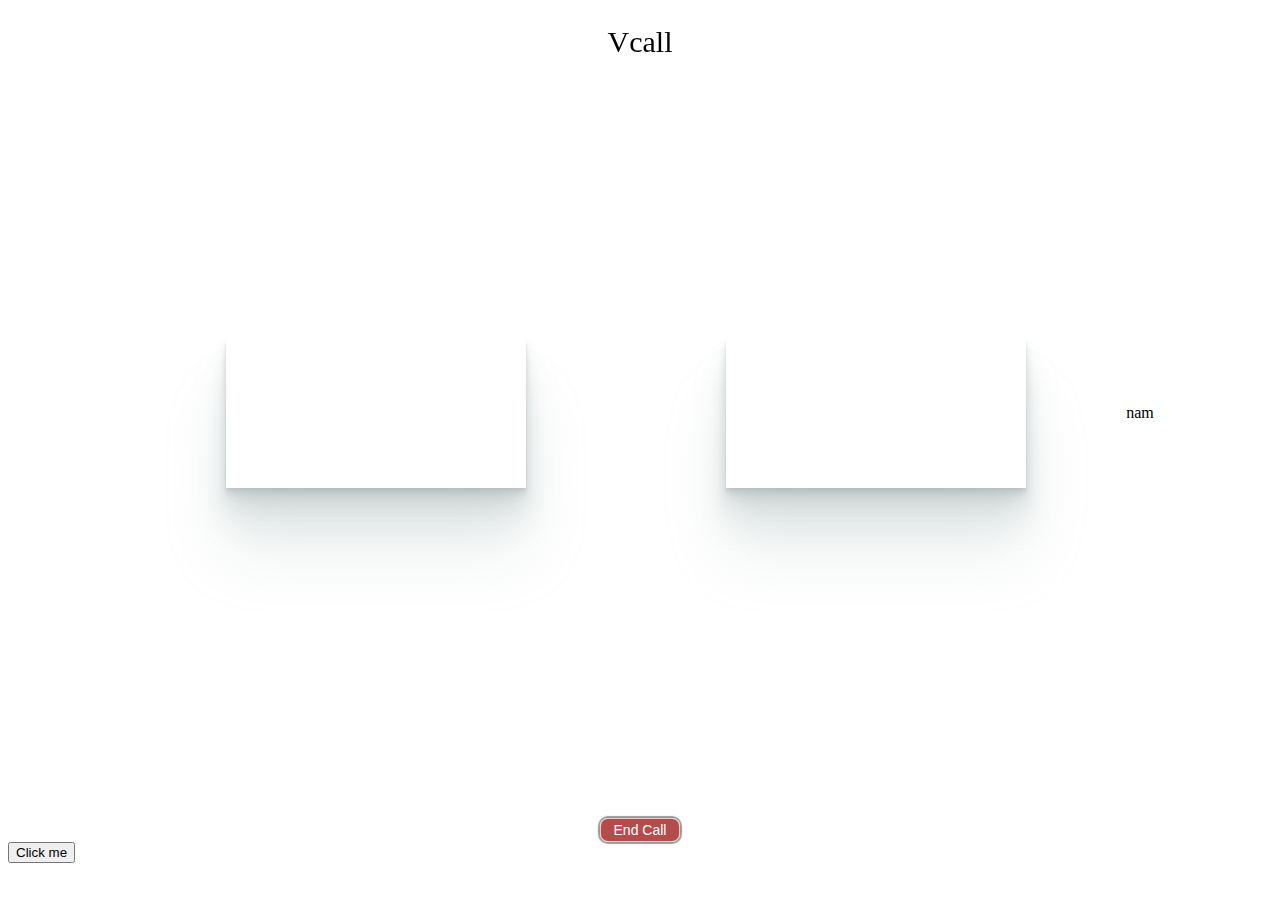
==== in.html @ 3100df0f "Update in.html" ====
<!DOCTYPE html>
<html>
<head>
  <script type='text/javascript' src='https://cdn.scaledrone.com/scaledrone.min.js'></script>
  <meta charset="utf-8">
  <meta name="viewport" content="width=device-width">
  <link rel="stylesheet" href="style.css">
</head>
<body>
   <div class="b">
  <div class="Message">Vcall</div>
  <video id="local" autoplay muted></video>
  <video id="remote" autoplay></video>
   <p id="demo"></p>
   <p id="name1">nam</p>
  </div>
  <button id="hangup-button" onclick="hangUpCall()">End Call</button>
  <button onclick="myFunction()">Click me</button>
  <script src="javascript.js"></script>
</body>
</html>
---- style.css ----
body {
    
  }
  .b{
    justify-content: center;
    height: 90vh;
    align-items: center;
    display: flex;
  }
  video {
    box-shadow: rgba(156, 172, 172, 0.2) 0px 2px 2px, rgba(156, 172, 172, 0.2) 0px 4px 4px, rgba(156, 172, 172, 0.2) 0px 8px 8px, rgba(156, 172, 172, 0.2) 0px 16px 16px, rgba(156, 172, 172, 0.2) 0px 32px 32px, rgba(156, 172, 172, 0.2) 0px 64px 64px;
    margin: 80px 100px 80px 100px;
    max-width: calc(50% - 100px);
  }
  .Message {
    transform: translateX(-50%);
    top: 25px;
    font-size: 30px;
    left: 50%;
    position: fixed;
    margin-bottom: 50px;
  }
.message__name {
      padding: 10px 0;
    }
#hangup-button {
display:block;
width:80px;
height:24px;
border-radius: 8px;
margin:auto;
top:calc(100% - 80px);
background-color: rgba(150, 0, 0, 0.7);
border: 1px solid rgba(255, 255, 255, 0.7);
box-shadow: 0px 0px 1px 2px rgba(0, 0, 0, 0.4);
font-size: 14px;
font-family: "Lucida Grande", "Arial", sans-serif;
color: rgba(255, 255, 255, 1.0);
cursor: pointer;
}
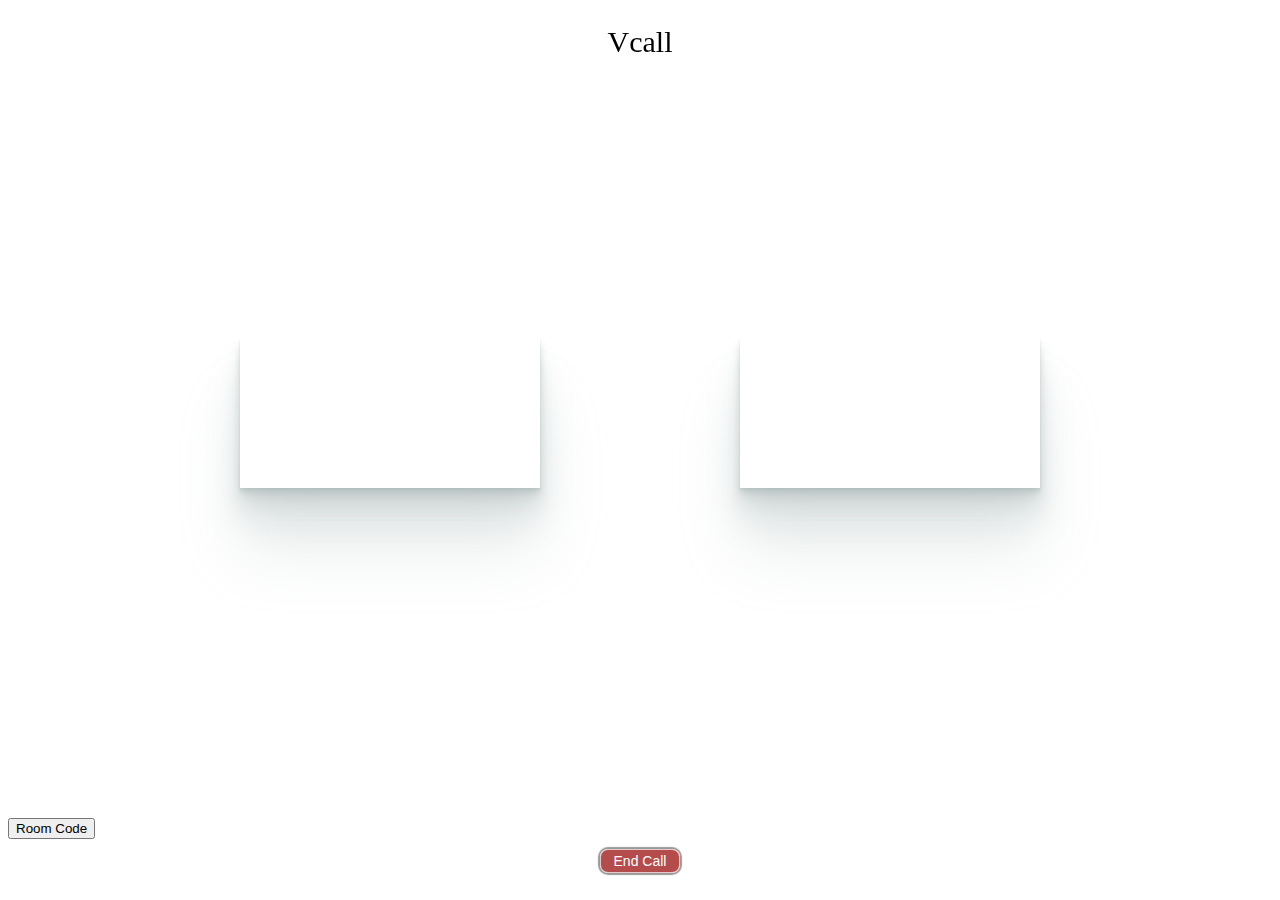
==== commit f267c8cb: "Update in.html" ====
--- a/in.html
+++ b/in.html
@@ -11,11 +11,9 @@
   <div class="Message">Vcall</div>
   <video id="local" autoplay muted></video>
   <video id="remote" autoplay></video>
-   <p id="demo"></p>
-   <p id="name1">nam</p>
-  </div>
+    </div>
+  <input type="button" id="code" value="Room Code" onclick="display()" style="margin-bottom: 10px;">
   <button id="hangup-button" onclick="hangUpCall()">End Call</button>
-  <button onclick="myFunction()">Click me</button>
   <script src="javascript.js"></script>
 </body>
 </html>
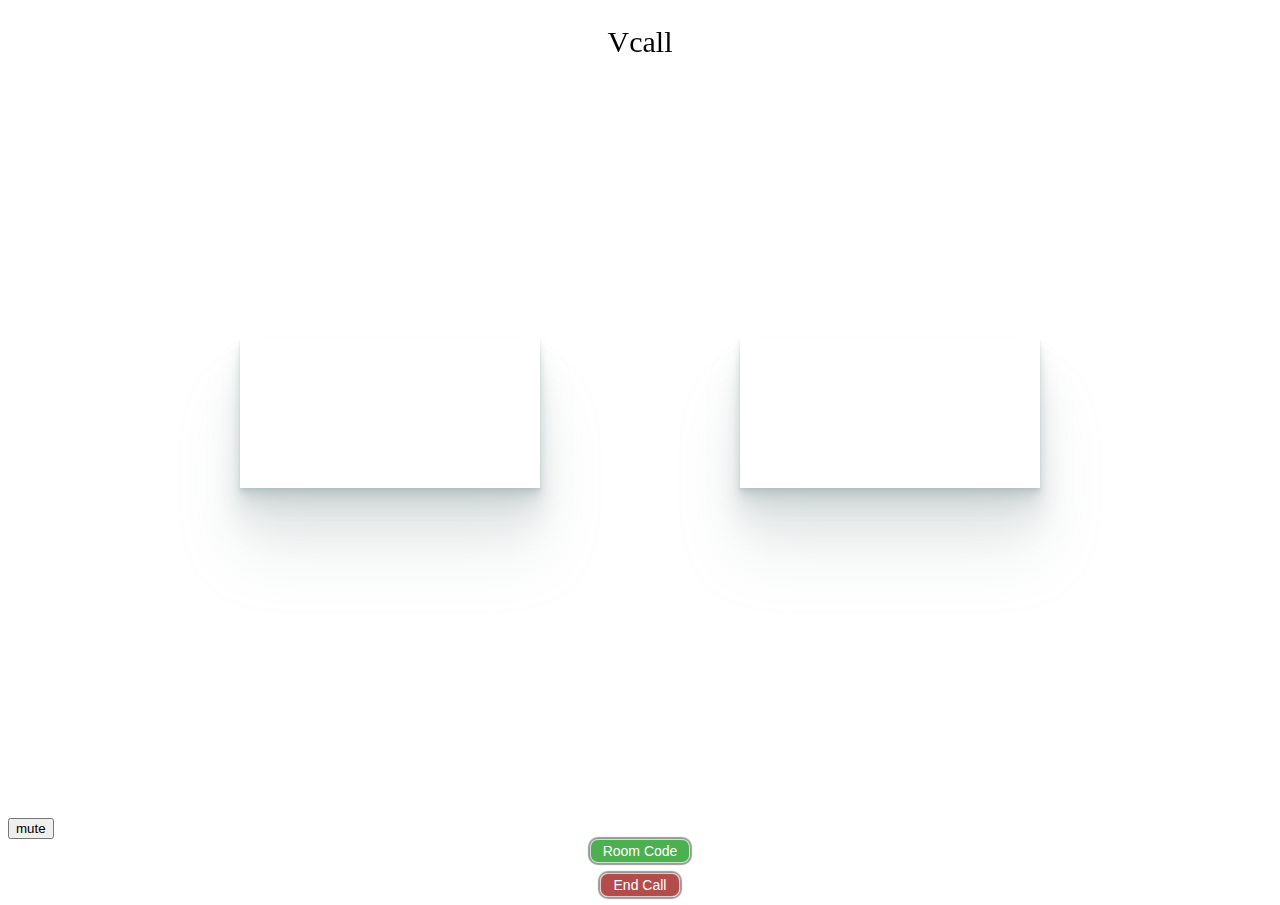
==== commit 792c1a78: "Update in.html" ====
--- a/in.html
+++ b/in.html
@@ -12,8 +12,11 @@
   <video id="local" autoplay muted></video>
   <video id="remote" autoplay></video>
     </div>
-  <input type="button" id="code" value="Room Code" onclick="display()" style="margin-bottom: 10px;">
+  <button onclick="muteaudio()">mute</button>
+ <input type="button" id="code" value="Room Code" onclick="display()" style="margin-bottom: 10px;">
+  <a id="demo"> </a>
+<!--   <button onclick="myFunction()">Click me!</button> -->
   <button id="hangup-button" onclick="hangUpCall()">End Call</button>
-  <script src="javascript.js"></script>
+  <script src="javascr.js"></script>
 </body>
 </html>
--- a/style.css
+++ b/style.css
@@ -20,9 +20,21 @@
     position: fixed;
     margin-bottom: 50px;
   }
-.message__name {
-      padding: 10px 0;
-    }
+#code{
+  display:block;
+width:100px;
+height:24px;
+border-radius: 8px;
+margin: auto;
+background-color: #4CAF50;
+border: 1px solid rgba(255, 255, 255, 0.7);
+box-shadow: 0px 0px 1px 2px rgba(0, 0, 0, 0.4);
+font-size: 14px;
+font-family: "Lucida Grande", "Arial", sans-serif;
+color: rgba(255, 255, 255, 1.0);
+cursor: pointer;
+
+}
 #hangup-button {
 display:block;
 width:80px;
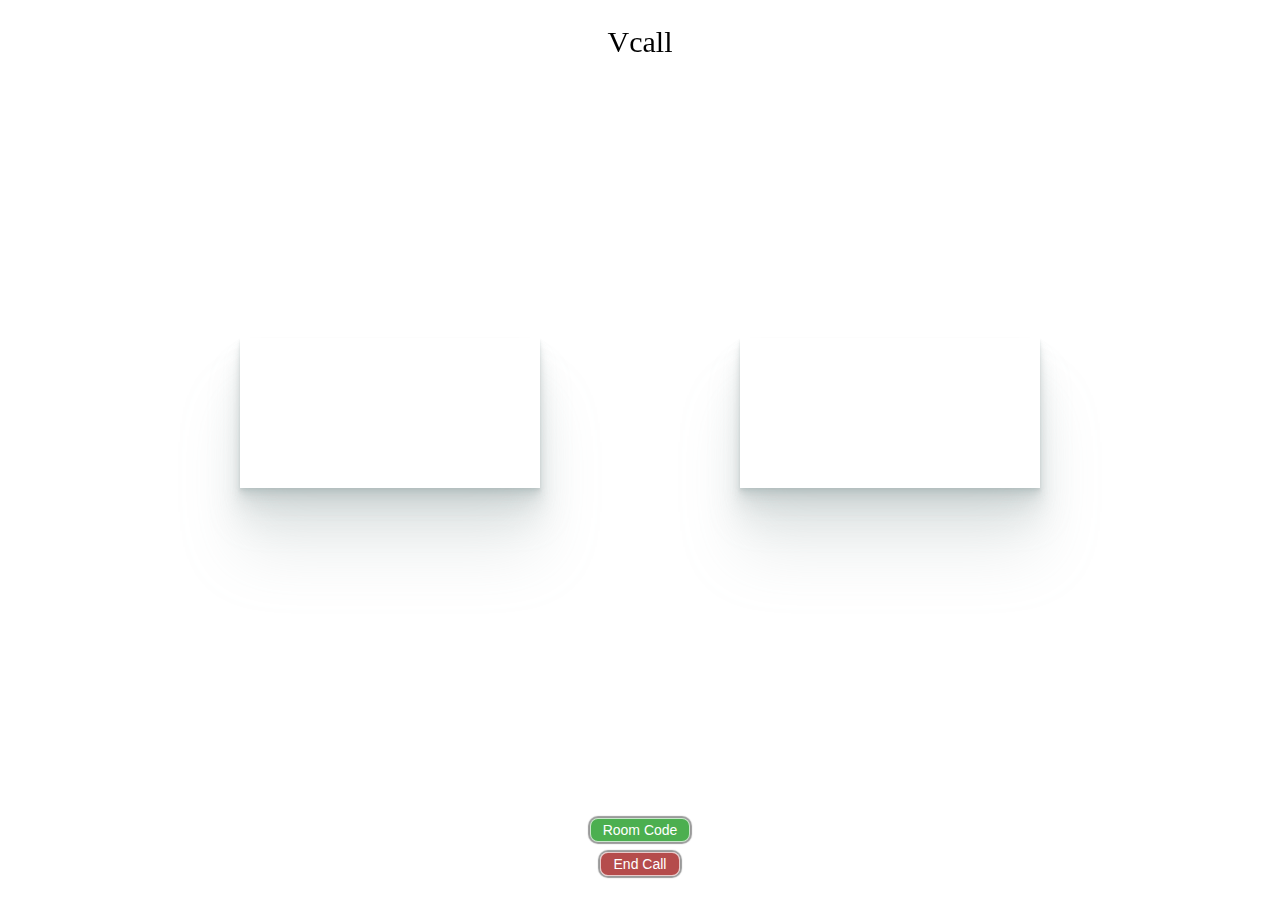
==== commit b8d84a72: "Update in.html" ====
--- a/in.html
+++ b/in.html
@@ -12,7 +12,6 @@
   <video id="local" autoplay muted></video>
   <video id="remote" autoplay></video>
     </div>
-  <button onclick="muteaudio()">mute</button>
  <input type="button" id="code" value="Room Code" onclick="display()" style="margin-bottom: 10px;">
   <a id="demo"> </a>
 <!--   <button onclick="myFunction()">Click me!</button> -->
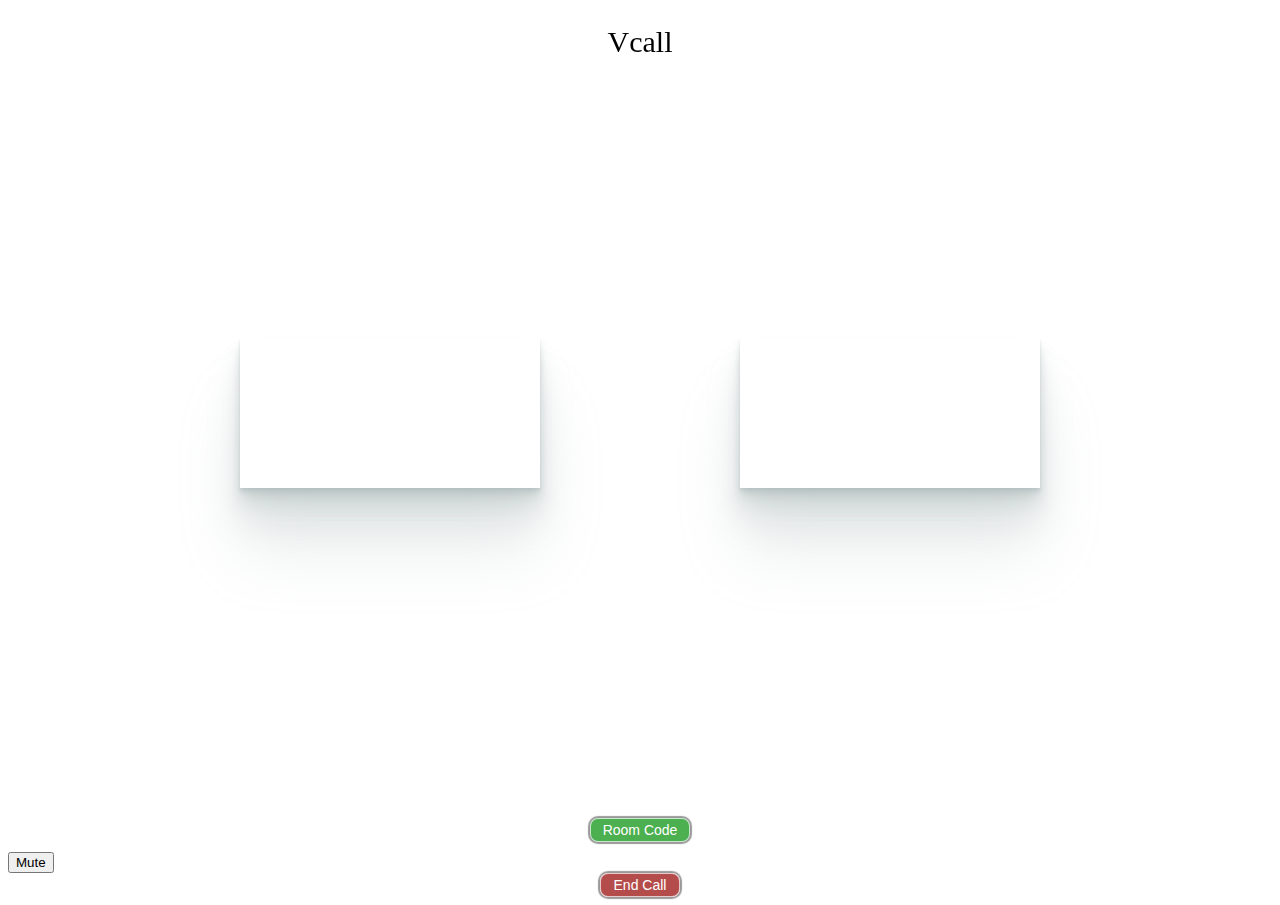
==== commit 435c7bd0: "Update in.html" ====
--- a/in.html
+++ b/in.html
@@ -14,7 +14,7 @@
     </div>
  <input type="button" id="code" value="Room Code" onclick="display()" style="margin-bottom: 10px;">
   <a id="demo"> </a>
-<!--   <button onclick="myFunction()">Click me!</button> -->
+<button onclick="muteAudio()">Mute</button>
   <button id="hangup-button" onclick="hangUpCall()">End Call</button>
   <script src="javascr.js"></script>
 </body>
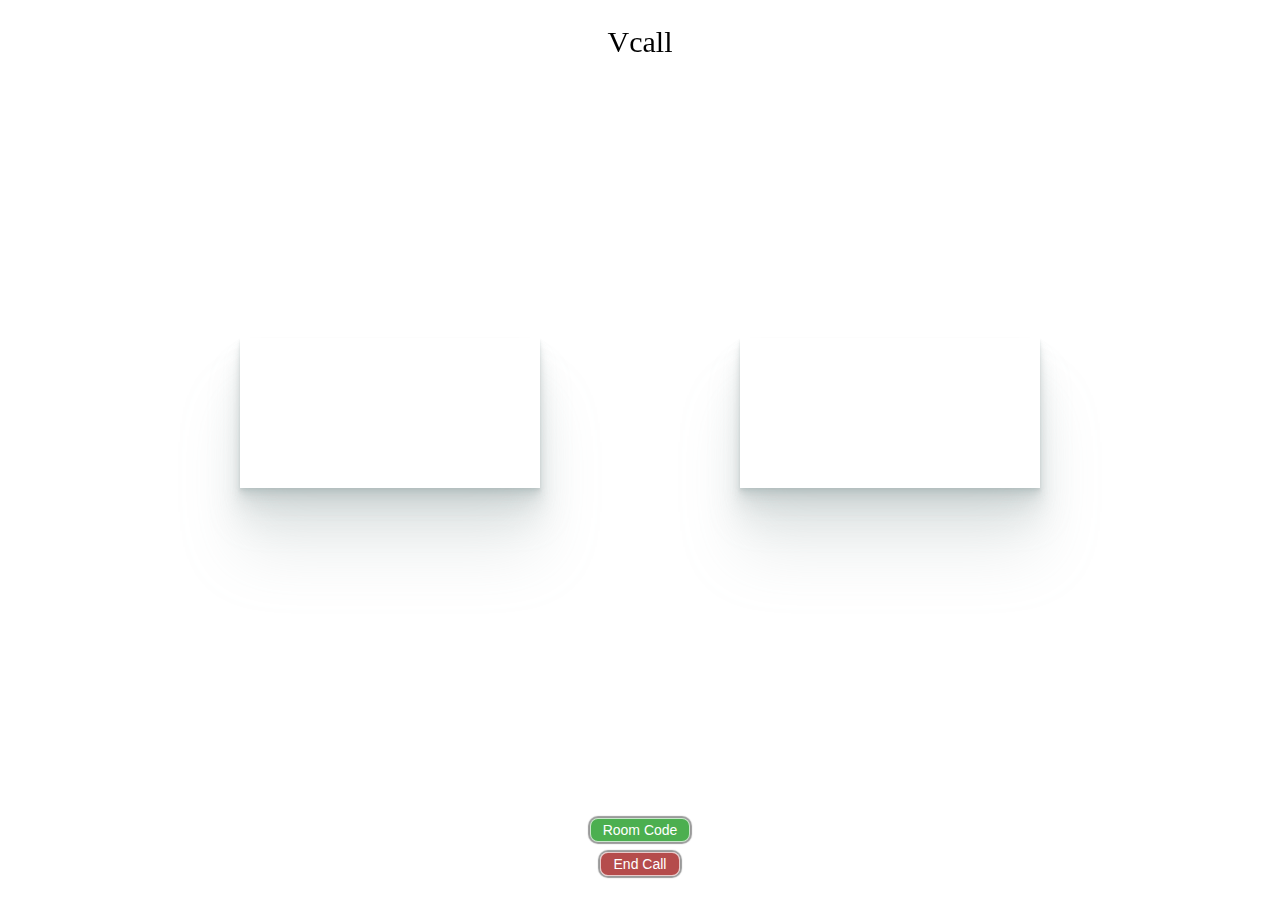
==== commit 807f945f: "Update in.html" ====
--- a/in.html
+++ b/in.html
@@ -14,7 +14,6 @@
     </div>
  <input type="button" id="code" value="Room Code" onclick="display()" style="margin-bottom: 10px;">
   <a id="demo"> </a>
-<button onclick="muteAudio()">Mute</button>
   <button id="hangup-button" onclick="hangUpCall()">End Call</button>
   <script src="javascr.js"></script>
 </body>
--- a/style.css
+++ b/style.css
@@ -1,5 +1,6 @@
 body {
-    
+    overflow: hidden;
+    background-image : url("https://coolbackgrounds.io/images/backgrounds/white/white-triangle-369b8d2d.jpg");
   }
   .b{
     justify-content: center;
